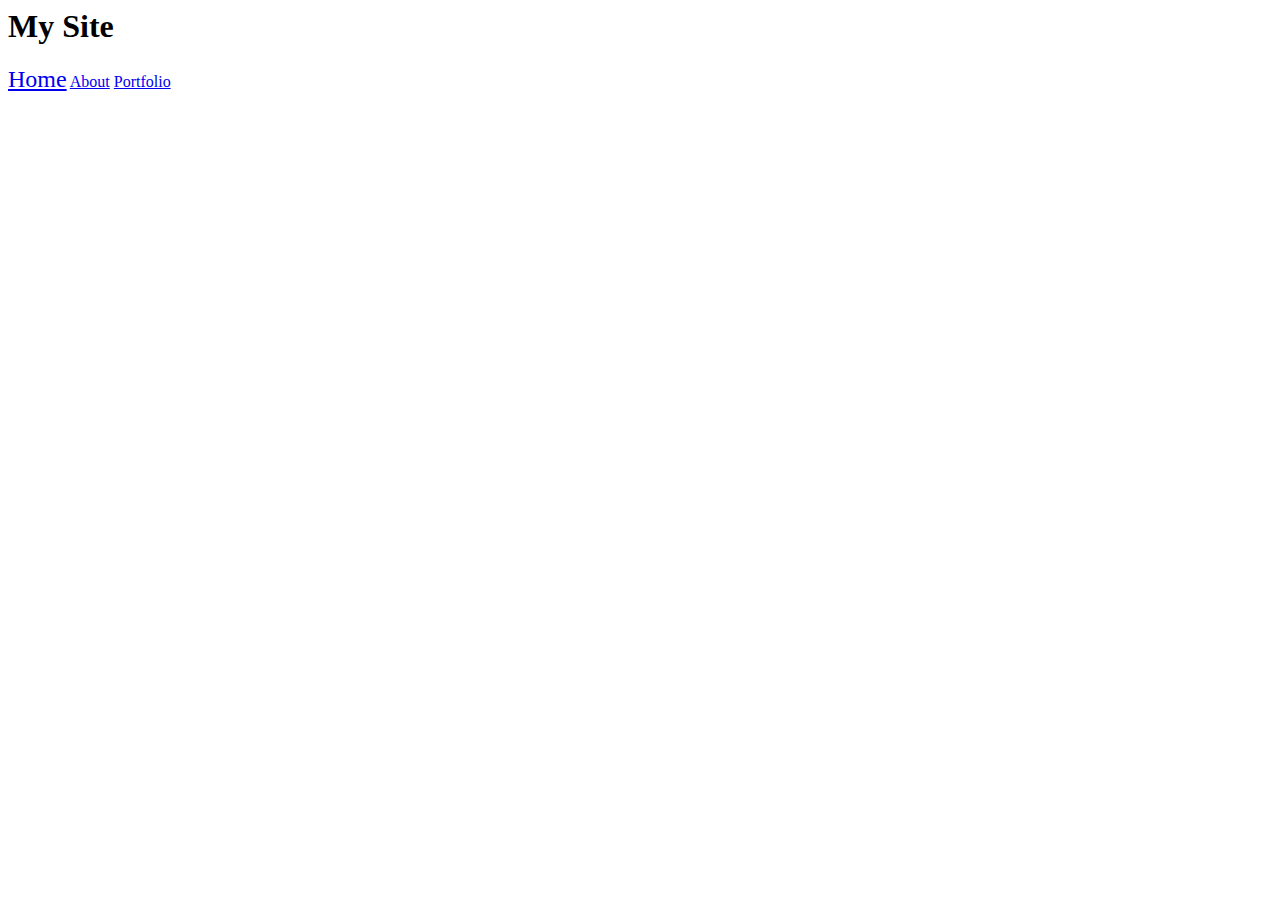
==== index.html @ a3456e7f "first commit" ====
<html>
  <head>
    <title>My Site</title>
    <link rel='stylesheet' href='style.css' />
  </head>
  <body>
    <h1>My Site</h1>
    <nav>
      <a href='index.html' class='selected'>Home</a>
      <a href='about.html'>About</a>
      <a href='portfolio.html'>Portfolio</a>
    </nav>
  </body>
</html>
---- style.css ----
body {
  font-family: verdana;
}

nav a.selected {
  font-size: 1.5rem;
}
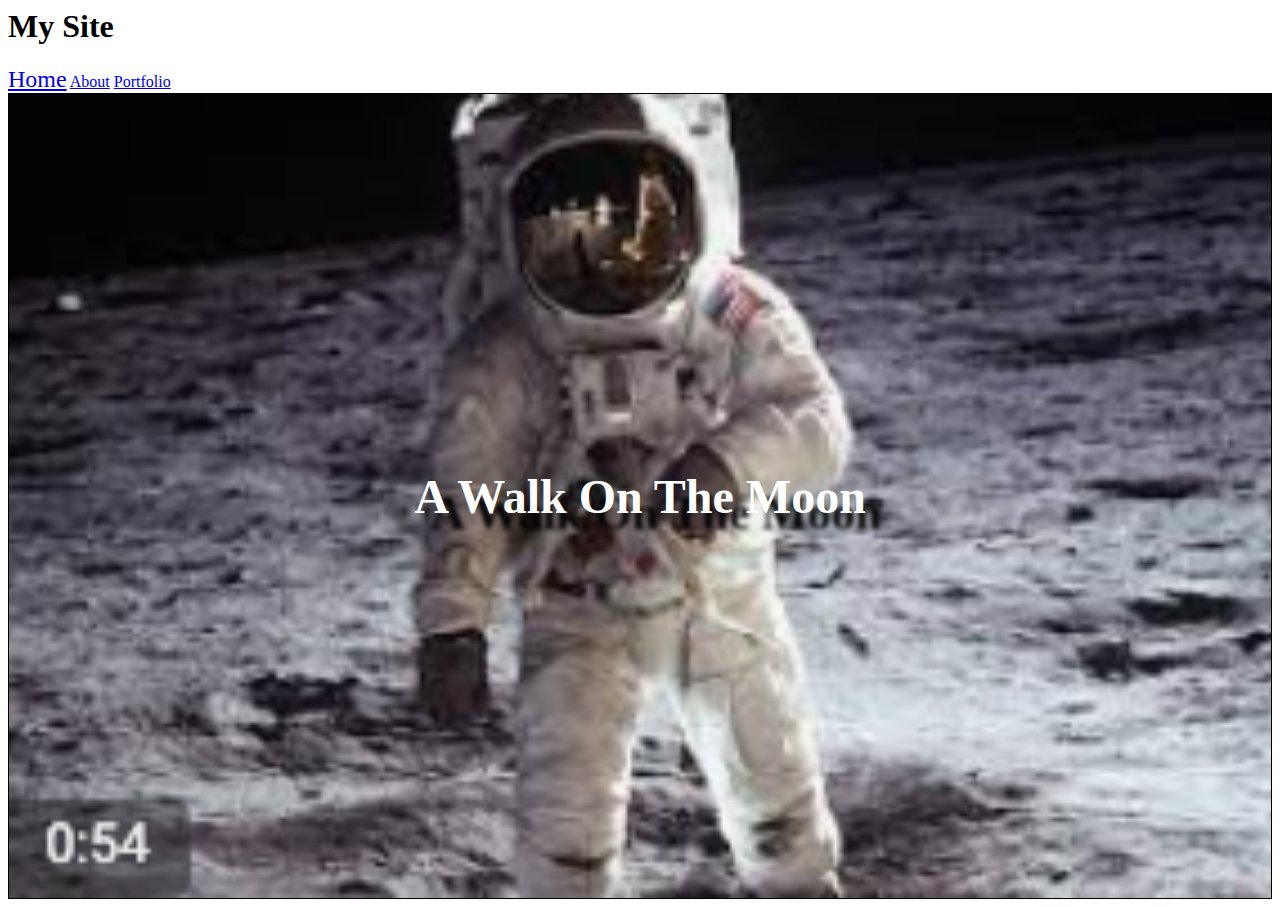
==== commit 82265c48: "add splash image to home page" ====
--- a/index.html
+++ b/index.html
@@ -2,6 +2,7 @@
   <head>
     <title>My Site</title>
     <link rel='stylesheet' href='style.css' />
+    <script src='javascript.js'></script>
   </head>
   <body>
     <h1>My Site</h1>
@@ -10,5 +11,8 @@
       <a href='about.html'>About</a>
       <a href='portfolio.html'>Portfolio</a>
     </nav>
+    <section id='splash'>
+      A Walk On The Moon
+    </section>
   </body>
 </html>--- a/style.css
+++ b/style.css
@@ -2,6 +2,31 @@
   font-family: verdana;
 }
 
+nav {
+  background-color: white;
+  transition: all 1s;
+}
+nav:hover {
+  background-color: dodgerBlue;
+  transition: all 1s;
+}
+
 nav a.selected {
   font-size: 1.5rem;
+}
+
+#splash {
+  display: flex;
+  justify-content: center;
+  align-items: center;
+  font-size: 3rem;
+  font-weight: bold;
+  border: solid 1px black;
+  height: calc(100vh - 6rem);
+  background-image: url(moon_landing.png);
+  background-size: cover;
+  background-position: center;
+  color: white;
+  text-align:center;
+  text-shadow: 1rem 1rem 5px black;
 }